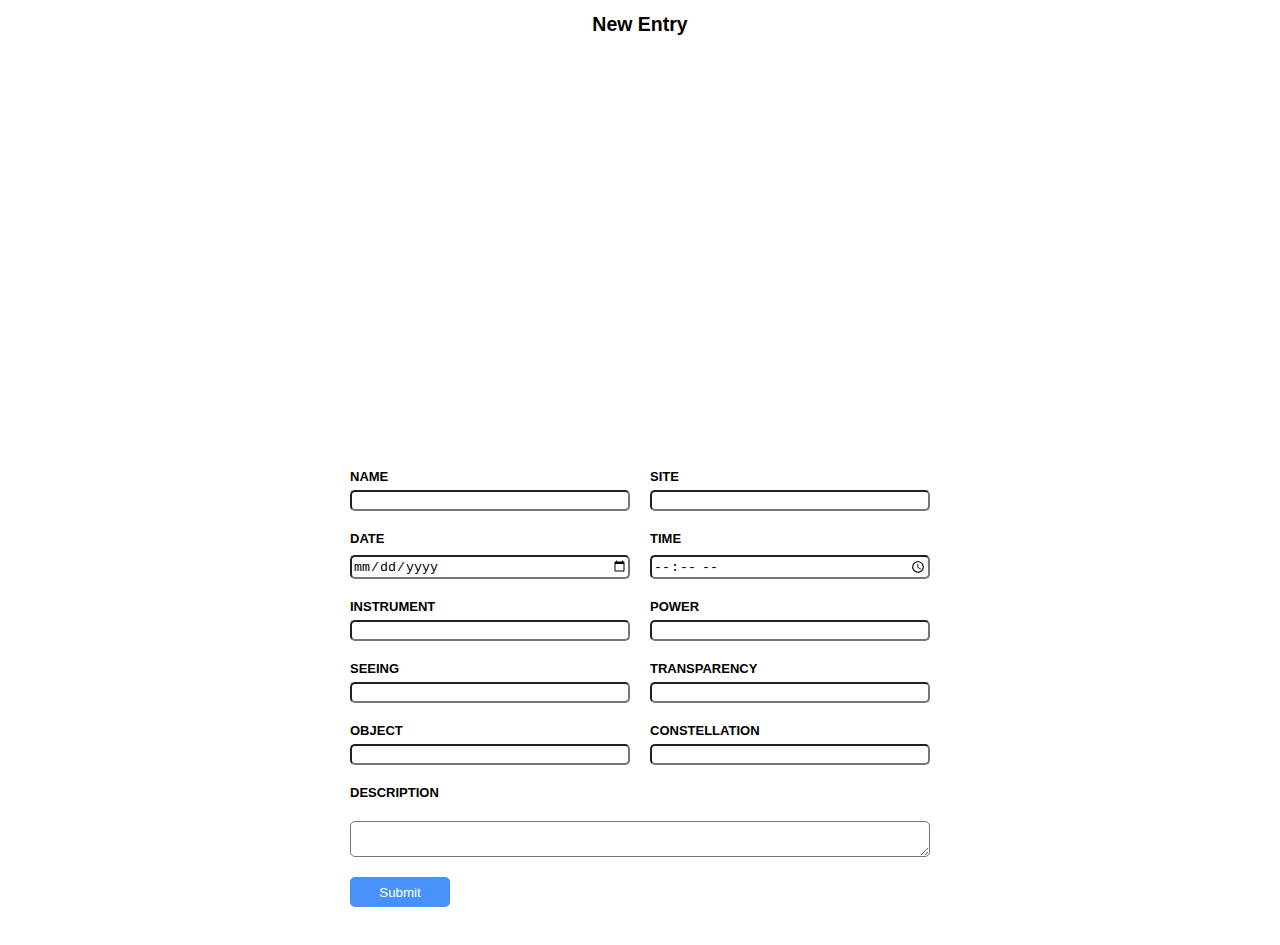
==== newEntry/index.html @ 03ee2697 "Initial Commit" ====
<!DOCTYPE html>
<html lang="en">
<head>
    <meta charset="UTF-8">
    <meta name="viewport" content="width=device-width, initial-scale=1.0">
    <meta http-equiv="X-UA-Compatible" content="ie=edge">
    <link type="text/css" rel="stylesheet" href="../css/stylesheet.css">
    <title>Observation Log | New Entry</title>
</head>
<body>
    <div class="container">
        <h1>New Entry</h1>
        <div id="map"></div>
        <form action="" method="post">
            <div class="form-group">
                <label for="name">Name</label>
                <input type="text" name="name" id="name">
			  </div>
			  <div class="form-group">
                <label for="site">Site</label>
                <input type="text" name="site" id="site">
            </div>
            <div class="form-group">
                <label for="date">Date</label>
                <input type="date" name="date" id="date">
			  </div>
			  <div class="form-group">
                <label for="time">Time</label>
                <input type="time" name="time" id="time">
            </div>
            <div class="form-group">
                <label for="instrument">Instrument</label>
                <input type="text" name="instrument" id="instrument">
			  </div>
			  <div class="form-group">
                <label for="power">Power</label>
                <input type="text" name="power" id="power">
            </div>
            <div class="form-group">
                <label for="seeing">Seeing</label>
                <input type="number" name="seeing" id="seeing">
			  </div>
			  <div class="form-group">
                <label for="transparency">Transparency</label>
                <input type="number" name="transparency" id="transparency">
            </div>
            <div class="form-group">
                <label for="object">Object</label>
                <input type="text" name="object" id="object">
			  </div>
			  <div class="form-group">
                <label for="constellation">Constellation</label>
                <input type="text" name="constellation" id="constellation">
            </div>
            <div class="form-group" id="description-area">
                <label for="description">Description</label>
                <textarea name="description" id="description"></textarea>
            </div>
			  <div class="form-group" id="submit-button">
			 		<button class="btn">Submit</button>
			  </div>
        </form>
    </div>
    <script src="../javascript/config.js"></script>
    <script defer src="../javascript/maps.js"></script>
</body>
</html>
---- css/stylesheet.css ----
body {
	font-family: sans-serif;
	font-size: small;
}
	
.container {
    margin: 0px 5%;
}

#map {
	height: 400px;  /* The height is 400 pixels */
	width: 100%;  /* The width is the width of the web page */
}

@media screen and (min-width: 641px) {
    form {
        grid-template-columns: repeat(2, 1fr);
        display: grid;
        column-gap: 20px;
    }
	.container {
		width: 580px;
		margin: auto;
	}
}

form > .form-group {
    display: grid;
    grid-template-rows: 1fr 1fr;
    padding: 20px 0px 0px 0px;
}

label {
	text-transform: uppercase;
	font-weight: 700;
}

h1 {
	font-size: 150%;
	text-align:        center;
}

#description-area {
    display: grid;
    grid-column-start: 1;
    grid-column-end:   3;
    grid-row-start:    7;
    grid-row-end:      8;
    padding: 20px 0px 0px 0px;

}

#submit-button {
	grid-row-start: 8;
	grid-row-end: 9;
	padding: 20px 0px 0px 0px;
}
input, textarea {
	outline: none;
    border-radius: 5px;
	height: auto;
}

input:focus, textarea:focus {
	border: 2px solid #6dd3ff;
	botder-radius: 5px;
}

.btn {
	border-radius: 5px;
	background-color: #4991fa;
	border: none;
	color: white;
	width: 100px;
	height: 30px;
}
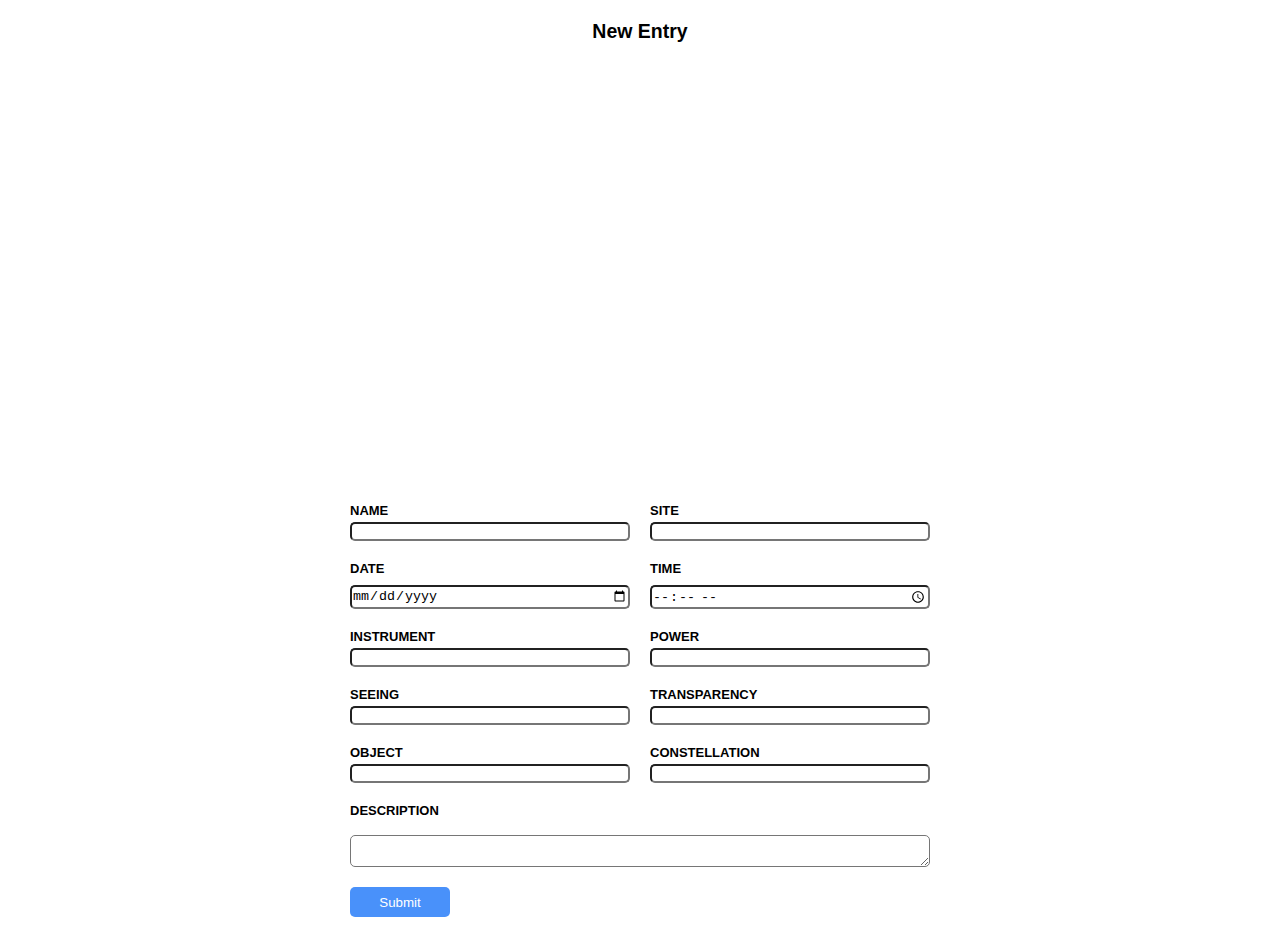
==== commit 952a1e91: "added journal" ====
--- a/newEntry/index.html
+++ b/newEntry/index.html
@@ -9,7 +9,9 @@
 </head>
 <body>
     <div class="container">
-        <h1>New Entry</h1>
+        <header>
+            <h1>New Entry</h1>
+        </header>
         <div id="map"></div>
         <form action="" method="post">
             <div class="form-group">
--- a/css/stylesheet.css
+++ b/css/stylesheet.css
@@ -1,3 +1,10 @@
+/* GENERAL STYLING */
+
+* {
+	padding: 0;
+	margin: 0;
+}
+
 body {
 	font-family: sans-serif;
 	font-size: small;
@@ -7,11 +14,72 @@
     margin: 0px 5%;
 }
 
+header {
+	margin: 20px 0;
+}
+
+h1 {
+	font-size: 150%;
+	text-align:        center;
+}
+
+label, th {
+	text-transform: uppercase;
+	font-weight: 700;
+}
+
+/* #entryTable {
+
+} */
+
+table {
+	border: thin solid black;
+	border-collapse: collapse;
+}
+
+tr {
+	border-top: thin dotted gray;
+	border-bottom: thin dotten gray;
+}
+
+th, td{
+	padding: 5px 20px;
+	text-align: center;
+	vertical-align: middle;
+
+}
+
+input, textarea {
+	outline: none;
+    border-radius: 5px;
+	height: auto;
+}
+
+input:focus, textarea:focus {
+	border: 2px solid #6dd3ff;
+	border-radius: 5px;
+}
+
+/* BUTTON STYLING */
+
+.btn {
+	border-radius: 5px;
+	background-color: #4991fa;
+	border: none;
+	color: white;
+	width: 100px;
+	height: 30px;
+}
+
+/* MAP */
+
 #map {
 	height: 400px;  /* The height is 400 pixels */
 	width: 100%;  /* The width is the width of the web page */
+	margin: 20px 0;
 }
 
+/* FORM CONTENT */
 @media screen and (min-width: 641px) {
     form {
         grid-template-columns: repeat(2, 1fr);
@@ -30,16 +98,6 @@
     padding: 20px 0px 0px 0px;
 }
 
-label {
-	text-transform: uppercase;
-	font-weight: 700;
-}
-
-h1 {
-	font-size: 150%;
-	text-align:        center;
-}
-
 #description-area {
     display: grid;
     grid-column-start: 1;
@@ -55,22 +113,3 @@
 	grid-row-end: 9;
 	padding: 20px 0px 0px 0px;
 }
-input, textarea {
-	outline: none;
-    border-radius: 5px;
-	height: auto;
-}
-
-input:focus, textarea:focus {
-	border: 2px solid #6dd3ff;
-	botder-radius: 5px;
-}
-
-.btn {
-	border-radius: 5px;
-	background-color: #4991fa;
-	border: none;
-	color: white;
-	width: 100px;
-	height: 30px;
-}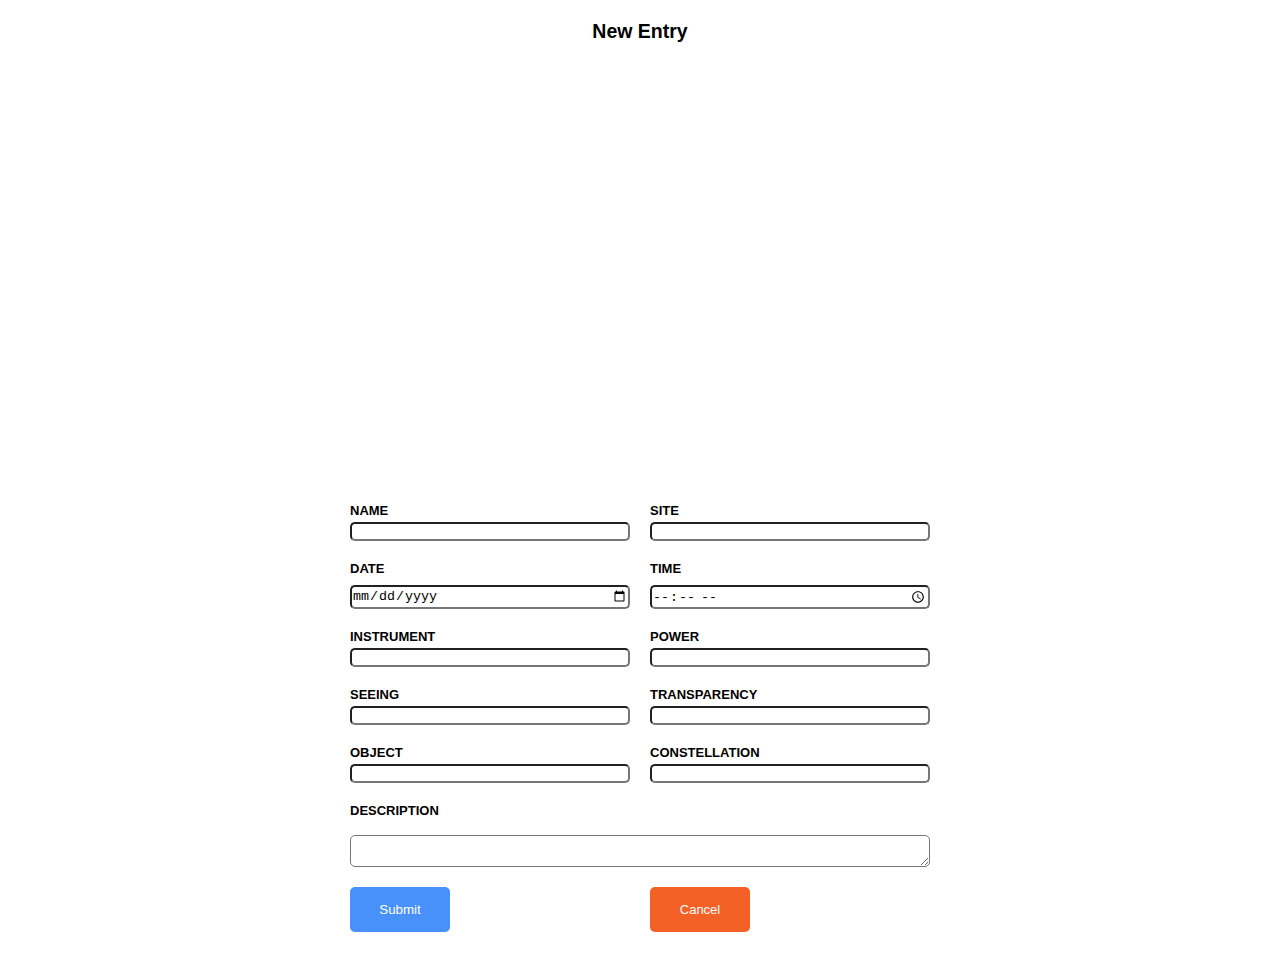
==== commit bede13e9: "added cancel button" ====
--- a/newEntry/index.html
+++ b/newEntry/index.html
@@ -59,8 +59,11 @@
                 <textarea name="description" id="description"></textarea>
             </div>
 			  <div class="form-group" id="submit-button">
-			 		<button class="btn">Submit</button>
-			  </div>
+			 		<button class="btn btn-accept">Submit</button>
+              </div>
+              <div class="form-group" id="cancel-button">
+                  <a href="../index.html" class="btn btn-cancel">Cancel</a>
+              </div>
         </form>
     </div>
     <script src="../javascript/config.js"></script>
--- a/css/stylesheet.css
+++ b/css/stylesheet.css
@@ -64,11 +64,25 @@
 
 .btn {
 	border-radius: 5px;
-	background-color: #4991fa;
 	border: none;
 	color: white;
 	width: 100px;
-	height: 30px;
+	padding: 15px 0;
+	vertical-align: middle;
+	text-align: center;
+}
+
+.btn-accept {
+	background-color: #4991fa;
+}
+
+.btn-cancel {
+	background-color: #f36127;
+}
+
+a.btn {
+	border-bottom: none;
+	text-decoration: none;
 }
 
 /* MAP */
@@ -111,5 +125,16 @@
 #submit-button {
 	grid-row-start: 8;
 	grid-row-end: 9;
+	grid-column-start: 1;
+	grid-column-end: 2;
 	padding: 20px 0px 0px 0px;
 }
+
+#cancel-button {
+	grid-row-start: 8;
+	grid-row-end: 9;
+	grid-column-start: 2;
+	grid-column-end: 3;
+	padding: 20px 0px 0px 0px;
+
+}
